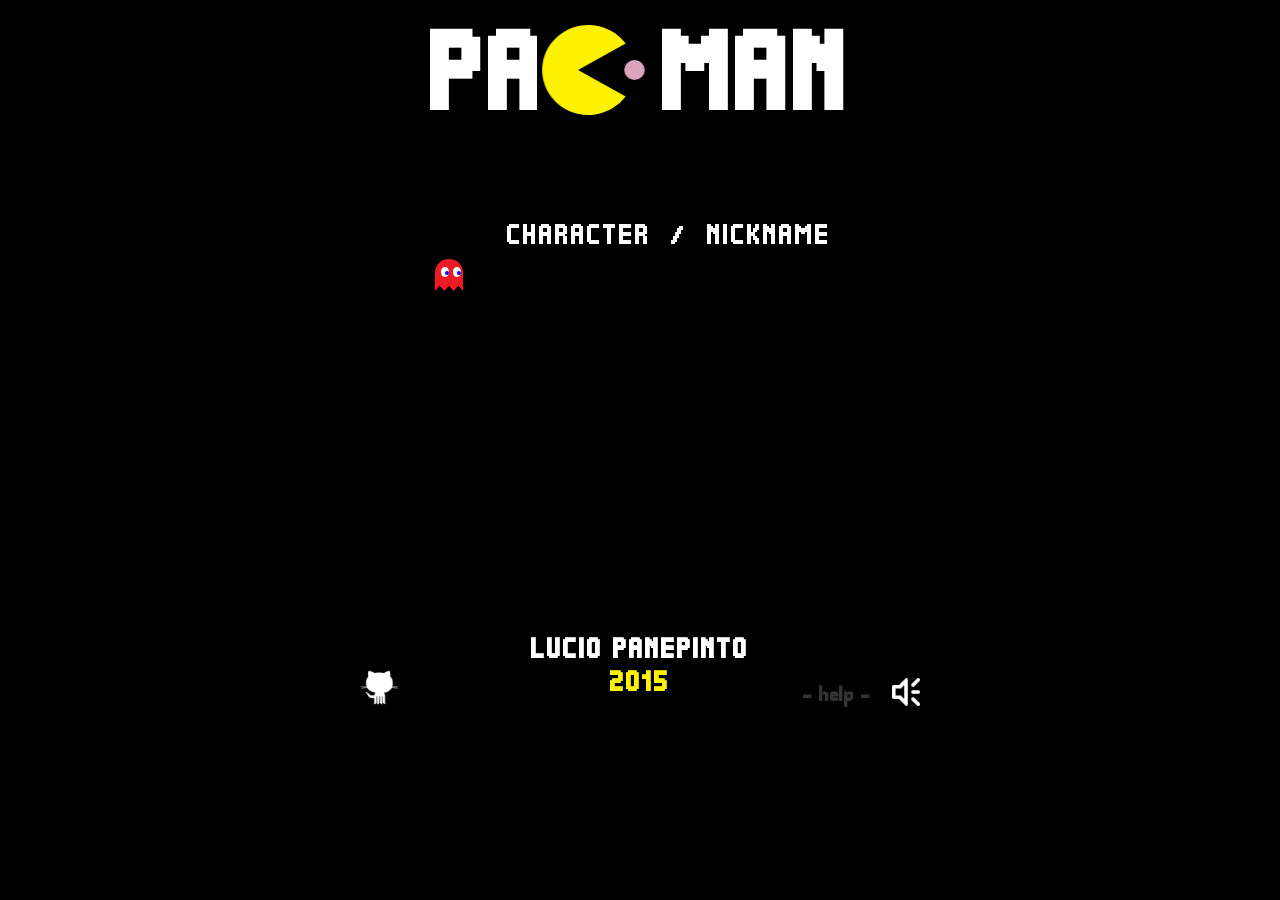
==== Projekt/game/index.html @ 0b098d2c "pac man in js, solid implementation, code needs to refactored." ====
<!DOCTYPE html>

<html>

	<head>

		<meta property="og:image" content="https://87060b9f4949ec52ecb6a75e0388be0b4d345dad.googledrive.com/host/0B4HFlS9vdbwFQlJvRFU2NDVYMlk/img/preview.png">
		<meta property="og:url" content="https://87060b9f4949ec52ecb6a75e0388be0b4d345dad.googledrive.com/host/0B4HFlS9vdbwFQlJvRFU2NDVYMlk/">
		<meta property="og:description" content="Pac-Man game written in HTML5 + CSS3 + jQuery with Canvas. This WebApp is a Responsive Web Design (RWD) website.">
		<meta property="og:title" content="Lucio PANEPINTO - Pac-Man">
		
		<meta name="viewport" content="width=device-width, initial-scale=1, minimum-scale=1, maximum-scale=1, user-scalable=no" />
		<meta name="description" content="Pac-Man game written in HTML5 + CSS3 + jQuery with Canvas. This WebApp is a Responsive Web Design (RWD) website." />
		<meta name="keywords" content="pacman, pac-man, pac-man online, pacman online, online, online games, games, free, puzzle, lucio panepinto, lucio, panepinto, html, html5, css, css3, javascript, jquery, rwd, responsive, responsive web design, responsive web, web design, canvas, draw" />

		<link rel="stylesheet" type="text/css" href="css/pacman.css" />
		<link rel="stylesheet" type="text/css" href="css/pacman-home.css" />
	
		<script type="text/javascript" src="js/jquery.js"></script>
		<script type="text/javascript" src="js/jquery-mobile.js"></script>
		<script type="text/javascript" src="js/jquery-buzz.js"></script>
		
		<script type="text/javascript" src="js/game.js"></script>
		<script type="text/javascript" src="js/tools.js"></script>
		<script type="text/javascript" src="js/board.js"></script>
		<script type="text/javascript" src="js/paths.js"></script>
		<script type="text/javascript" src="js/bubbles.js"></script>
		<script type="text/javascript" src="js/fruits.js"></script>
		<script type="text/javascript" src="js/pacman.js"></script>
		<script type="text/javascript" src="js/ghosts.js"></script>
		<script type="text/javascript" src="js/home.js"></script>
		<script type="text/javascript" src="js/sound.js"></script>
		
		<script type="text/javascript">		
			
			function simulateKeyup(code) { 
				var e = jQuery.Event("keyup");
				e.keyCode = code;
				jQuery('body').trigger(e);
			}
			function simulateKeydown(code) { 
				var e = jQuery.Event("keydown");
				e.keyCode = code;
				jQuery('body').trigger(e);
			}
			
			$(document).ready(function() { 
				$.mobile.loading().hide();
				loadAllSound();
				
				HELP_TIMER = setInterval('blinkHelp()', HELP_DELAY);
				
				$(".sound").click(function(e) { 
					e.stopPropagation();
					
					var sound = $(this).attr("data-sound");
					if ( sound === "on" ) { 
						$(".sound").attr("data-sound", "off");
						$(".sound").find("img").attr("src", "img/sound-off.png");
						GROUP_SOUND.mute();
					} else { 
						$(".sound").attr("data-sound", "on");
						$(".sound").find("img").attr("src", "img/sound-on.png");
						GROUP_SOUND.unmute();
					}
				});
				
				$(".help-button, #help").click(function(e) { 
					e.stopPropagation();
					if (!PACMAN_DEAD && !LOCK && !GAMEOVER) { 
						if ( $('#help').css("display") === "none") { 
							$('#help').fadeIn("slow");
							$(".help-button").hide();
							if ( $("#panel").css("display") !== "none") { 
								pauseGame();
							}
						} else { 
							$('#help').fadeOut("slow");
							$(".help-button").show();
						}
					}
				});
				
				$(".github").click(function(e) { 
					e.stopPropagation();
				});
				
				initHome();
				
				$("#home").on("mousedown touchstart", function(e) { 
					e.preventDefault();
					simulateKeydown(13);
				});
				$("#control-up, #control-up-second, #control-up-big").on("mousedown touchstart", function(e) { 
					e.preventDefault();
					simulateKeydown(38);
					simulateKeyup(13);
				});
				$("#control-down, #control-down-second, #control-down-big").on("mousedown touchstart", function(e) { 
					e.preventDefault();
					simulateKeydown(40);
					simulateKeyup(13);
				});
				$("#control-left, #control-left-big").on("mousedown touchstart", function(e) { 
					e.preventDefault();
					simulateKeydown(37);
					simulateKeyup(13);
				});
				$("#control-right, #control-right-big").on("mousedown touchstart", function(e) { 
					e.preventDefault();
					simulateKeydown(39);
					simulateKeyup(13);
				});

				
				$("body").keyup(function(e) { 
					KEYDOWN = false;
				});
				
				$("body").keydown(function(e) { 
				
					if (HOME) { 
						
						initGame(true);
						
					} else { 				
						//if (!KEYDOWN) { 
							KEYDOWN = true;
							if (PACMAN_DEAD && !LOCK) { 
								erasePacman();
								resetPacman();
								drawPacman();
								
								eraseGhosts();
								resetGhosts();
								drawGhosts();
								moveGhosts();
								
								blinkSuperBubbles();
								
							} else if (e.keyCode >= 37 && e.keyCode <= 40 && !PAUSE && !PACMAN_DEAD && !LOCK) { 
								if ( e.keyCode === 39 ) { 
									movePacman(1);
								} else if ( e.keyCode === 40 ) { 
									movePacman(2);
								} else if ( e.keyCode === 37 ) { 
									movePacman(3);
								} else if ( e.keyCode === 38 ) { 
									movePacman(4);
								}
							} else if (e.keyCode === 68 && !PAUSE) { 
								/*if ( $("#canvas-paths").css("display") === "none" ) { 
									$("#canvas-paths").show();
								} else { 
									$("#canvas-paths").hide();
								}*/
							} else if (e.keyCode === 80 && !PACMAN_DEAD && !LOCK) { 
								if (PAUSE) { 
									resumeGame();
								} else { 
									pauseGame();
								}
							} else if (GAMEOVER) { 
								initHome();
							}
						//}
					}
				});
			});
		</script>
	
		<title>Lucio PANEPINTO - Pac-Man</title>
	</head>
		
	<body>
	
		<div id="sound"></div>
	
		<div id="help">
			<h2>Help</h2>
			<table align="center" border="0" cellPadding="2" cellSpacing="0">
				<tbody>
					<tr><td>Arrow Left : </td><td>Move Left</td></tr>
					<tr><td>Arrow Right : </td><td>Move Right</td></tr>
					<tr><td>Arrow Down : </td><td>Move Down</td></tr>
					<tr><td>Arrow Up : </td><td>Move Up</td></tr>
					<tr><td colspan="2">&nbsp;</td></tr>
					<tr><td>P : </td><td>PAUSE</td></tr>
				</tbody>
			</table>
		</div>
	
		<div id="home">
			<h1>pac-man</h1>
			<h3>Lucio PANEPINTO<br><em>2015</em></h3>
			<canvas id="canvas-home-title-pacman"></canvas>
			<div id="presentation">
				<div id="presentation-titles">character &nbsp;/&nbsp; nickname</div>
				<canvas id="canvas-presentation-blinky"></canvas><div id="presentation-character-blinky">- shadow</div><div id="presentation-name-blinky">"blinky"</div>
				<canvas id="canvas-presentation-pinky"></canvas><div id="presentation-character-pinky">- speedy</div><div id="presentation-name-pinky">"pinky"</div>
				<canvas id="canvas-presentation-inky"></canvas><div id="presentation-character-inky">- bashful</div><div id="presentation-name-inky">"inky"</div>
				<canvas id="canvas-presentation-clyde"></canvas><div id="presentation-character-clyde">- pokey</div><div id="presentation-name-clyde">"clyde"</div>
			</div>
			<canvas id="trailer"></canvas>
			<div class="help-button">- help -</div>
			<a class="sound" href="javascript:void(0);" data-sound="on"><img src="img/sound-on.png" alt="" border="0"></a>
			<a class="github" target="_blank" href="https://github.com/luciopanepinto/pacman"><img src="img/github.png" alt="GitHub - Lucio PANEPINTO - Pac-Man"></a>
		</div>
	
		<div id="panel">
			<h1>pac-man</h1>
			<canvas id="canvas-panel-title-pacman"></canvas>
			<div id="score"><h2>1UP</h2><span>00</span></div>
			<div id="highscore"><h2>High Score</h2><span>00</span></div>
			<div id="board">
				<canvas id="canvas-board"></canvas>
				<canvas id="canvas-paths"></canvas>
				<canvas id="canvas-bubbles"></canvas>
				<canvas id="canvas-fruits"></canvas>
				<canvas id="canvas-pacman"></canvas>
				<canvas id="canvas-ghost-blinky"></canvas>
				<canvas id="canvas-ghost-pinky"></canvas>
				<canvas id="canvas-ghost-inky"></canvas>
				<canvas id="canvas-ghost-clyde"></canvas>
				<div id="control-up-big"></div>
				<div id="control-down-big"></div>
				<div id="control-left-big"></div>
				<div id="control-right-big"></div>
			</div>
			<div id="control">
				<div id="control-up"></div>
				<div id="control-up-second"></div>
				<div id="control-down"></div> 
				<div id="control-down-second"></div>
				<div id="control-left"></div>
				<div id="control-right"></div>
			</div>
			<canvas id="canvas-lifes"></canvas>
			<canvas id="canvas-level-fruits"></canvas>
			<div id="message"></div>
			<div class="help-button">- help -</div>
			<a class="sound" href="javascript:void(0);" data-sound="on"><img src="img/sound-on.png" alt="" border="0"></a>
		</div>
	
	</body>
	
</html>
---- Projekt/game/css/pacman.css ----
::-webkit-scrollbar { 
	width: 16px;
}
::-webkit-scrollbar-track { 
	background-color: #333;
} 
::-webkit-scrollbar-thumb { 
	background-color: #424e69;
}
::-webkit-scrollbar-thumb:hover { 
	background-color: #8295d5;
}

@font-face { 
	font-family: 'Quadrit'; 
	src: url('../css/Quadrit.ttf'); 
}

* { 
	font-family: Quadrit, sans-serif;
	font-size: 20px;
	color: #fff;
}

html, body { 
	margin: 0px 0px 0px 0px;
	padding: 0px 0px 0px 0px;
	width: 100%;
	height: 100%;
}
html  { 
	background-color: #000;
}
body { 
	position: relative;
}


#score, #highscore  { 
	position: absolute;
	display: inline;
	top: 70px;
	margin: 0px;
	padding: 0px;
	width: 160px;
}
#highscore { 
	left: 180px;
}
#score h2, #score span, #highscore h2, #highscore span { 
	display: block;
	text-transform: uppercase;
	font-weight: normal;
	letter-spacing: 2px;
	font-size: 16px;
	height: 21px;
	margin: 0px;
	padding: 0px;
	text-align: right;
	padding-right: 15px;
}
#score span, #highscore span { 
	padding-right: 0px;
}
#highscore span { 
	padding-right: 40px;
}
#message { 
	position: absolute;
	display: inline;
	top: 413px;
	left: 180px;
	margin: 0px;
	padding: 0px;
	width: 210px;
	height: 30px;
	text-transform: uppercase;
	font-weight: normal;
	letter-spacing: 2px;
	font-size: 20px;
	color: #fff200;
	text-align: center;
}
#message.red { 
	color: red;
}

span.combo, span.fruits { 
	position: absolute;
	letter-spacing: 1.5px;
	font-size: 14px;
	color: #89dfff;
	font-weight: normal;
}

#panel, #home { 
	width: 550px;
	height: 690px;
	margin: auto;
	margin-top: 10px;
	left: 0px;
	right: 0px;
	position: absolute;
	padding: 5px 10px 10px 10px;
	background-color: #000;
}			
#board, #canvas-board, #canvas-paths, #canvas-fruits, #canvas-pacman, #canvas-bubbles, #canvas-ghost-blinky, #canvas-ghost-pinky, #canvas-ghost-inky, #canvas-ghost-clyde { 
	width: 550px;
	height: 550px;
	position: absolute;
}
#canvas-paths { 
	display: none;
}
#board {  
	position: relative;
}

#canvas-lifes, #canvas-level-fruits { 
	height: 30px;
	top: 670px;
	position: absolute;
	z-index: 111111;
}
#canvas-lifes { 
	width: 120px;
	left: 50px;
}
#canvas-level-fruits { 
	width: 265px;
	right: 50px;
}

#control { 
	position: absolute;
	margin: auto;
	left: 0px;
	right: 0px;
	bottom: -145px;
	width: 550px;
	height: 140px;
	background-color: #666;
	opacity: 0.7;
	display: none;
}
#control-up, #control-down, #control-up-second, #control-down-second, #control-left, #control-right, #control-up-big, #control-down-big, #control-left-big, #control-right-big { 
	position: absolute;
	margin: auto;
	background-repeat: no-repeat;
	background-position: 50% 50%;
	background-size: 64px;
	cursor: pointer;
	width: 64px;
	height: 64px;
	padding: 5px;
}
#control-up { 
	top: 0px;
	left: 70px;
	background-image: url('../img/move-up.png');
}
#control-down { 
	bottom: 0px;
	right: 70px;
	background-image: url('../img/move-down.png');
}
#control-up-second { 
	top: 0px;
	right: 70px;
	background-image: url('../img/move-up.png');
}
#control-down-second{ 
	bottom: 0px;
	left: 70px;
	background-image: url('../img/move-down.png');
}
#control-left { 
	bottom: 0px;
	top: 0px;
	left: 0px;
	background-image: url('../img/move-left.png');
}
#control-right { 
	bottom: 0px;
	top: 0px;
	right: 0px;
	background-image: url('../img/move-right.png');
}

#control-up-big, #control-down-big, #control-left-big, #control-right-big { 
	position: absolute;
	opacity: 0.2;
	margin: auto;
	padding: 0px;
	display: none;
	background-size: 98px;
	z-index: 999999;
}
#control-up-big { 
	bottom: 10px;
	left: 0px;
	right: 0px;
	width: 125px;
	height: 125px;
	background-image: url('../img/move-up-big.png');
}
#control-down-big { 
	bottom: -120px;
	left: 0px;
	right: 0px;
	width: 125px;
	height: 125px;
	background-image: url('../img/move-down-big.png');
}
#control-left-big { 
	left: 80px;
	bottom: -90px;
	width: 125px;
	height: 175px;
	background-image: url('../img/move-left-big.png');
}
#control-right-big { 
	right: 80px;
	bottom: -90px;
	width: 125px;
	height: 175px;
	background-image: url('../img/move-right-big.png');
}



h1 { 
	margin: 0px 0px 74px 0px;
	padding: 0px;
	font-size: 24px;
	letter-spacing: 3px;
	color: #fff;
	text-transform: uppercase;
	font-style: normal;
}
h3 { 
	margin: 0px;
	padding: 0px;
	font-size: 20px;
	letter-spacing: 2px;
	color: #fff;
	text-transform: uppercase;
	font-style: normal;
}

.sound { 
	position: absolute;
}
.sound img { 
	height: 28px;
}
#home .sound { 
	bottom: 0px;
	right: 5px;
}
#panel .sound { 
	top: 77px;
	right: 5px;
}

.github { 
	position: absolute;
	bottom: 0px;
	left: 5px;
}

.help-button { 
	position: absolute;
	text-align: center;
	bottom: 8px;
	right: 55px;
	margin: auto;
	font-size: 14px;
	font-weight: bold;
	text-transform: lowercase;
	letter-spacing: 0.5px;
	cursor: pointer;
	color: #78abf7;
	transition: color 1.5s;
}
.help-button.yo { 
	color: #333;
}
#panel .help-button { 
	top: -510px;
	height: 25px;
}

#help h2 { 
	margin: 0px 0px 10px 0px;
	color: #d43b3b;
	text-transform: uppercase;
	font-weight: bold;
	font-size: 26px;
}
#help { 
	position: absolute;
	width: 420px;
	height: 265px;
	top: 290px;
	left: 0px;
	right: 0px;
	margin: auto;
	padding-top: 15px;
	text-align: center;
	z-index: 999999;
	background-color: #222;
	border: solid 1px #193fff;
	text-transform: uppercase;
	opacity: 0.9;
	display: none;
	cursor: pointer;
}
#help  table  tr  td { 
	font-size: 16px;
	letter-spacing: 1px;
}
#help  table  tr  td:first-child { 
	color: #f4c030;
	font-weight: bold;
	text-align: right;
}
#help  table  tr  td:last-child { 
	text-align: left;
}

#sound { 
	position: absolute;
}

.ui-mobile {
	-webkit-touch-callout: none;
	-webkit-user-select: none;
	-khtml-user-select: none;
	-ms-user-select: none;
	user-select: none;
	-webkit-tap-highlight-color: rgba(0,0,0,0);
}



@media screen and (min-height:1200px), screen and (min-device-height : 1200px) { 
	#panel, #home { 
		zoom: 135%;
	}
}

@media screen and (max-width:1024px), screen and (min-device-width : 768px) and (max-device-width : 1024px) { 
	#home .help-button, #panel .help-button, #home .github, #sound, .sound { 
		display: none;
	}
	#panel, #home { 
		zoom: 105%;
	}
	#control-up-big, #control-down-big, #control-left-big, #control-right-big { 
		display: inline; 
	} 

}
@media screen and (max-height:640px), screen and (min-device-height : 480px) and (max-device-height : 640px) and (-webkit-device-pixel-ratio: 3) { 
	#panel, #home { 
		zoom: 60%;
	}
	#control-up-big, #control-down-big, #control-left-big, #control-right-big { 
		display: inline; 
	} 
	#home .help-button, #panel .help-button, #home .github, #sound, .sound { 
		display: none;
	}
	h1, #canvas-panel-title-pacman { 
		visibility: hidden;
	}
}
@media screen and (max-height:480px), screen and (min-device-height : 320px) and (max-device-height : 480px) { 
	#panel, #home { 
		zoom: 55%;
	}
	#control-up-big, #control-down-big, #control-left-big, #control-right-big { 
		display: inline; 
	} 
	h1, #canvas-panel-title-pacman, #control-up-second, #control-down-second, #home .help-button, #panel .help-button, #home .github, #sound, .sound { 
		display: none;
	}
	#score, #highscore { 
		top: 0px;
	}
	#panel { 
		padding-top: 50px;
	}
	#canvas-lifes, #canvas-level-fruits { 
		top: 607px;
	}
	#control { 
		bottom: 50px;
		width: 550px;
		height: 55px;
	}
	#control-up, #control-down, #control-left, #control-right { 
		top: 0px;
		bottom: 0px;
		background-size: 48px;
		width: 48px;
		height: 48px;
		padding: 5px;
	}
	#message { 
		top: 347px;
	}
}
---- Projekt/game/css/pacman-home.css ----
#home h1 { 
	text-align: center;
	font-size: 78px;
}
#home h3 { 
	position: absolute;
	margin: auto;
	left: 0px;
	right: 0px;
	bottom: 15px;
	text-align: center;
}
#home h3 em { 
	font-size: inherit;
	font-style: inherit;
	color: #fff200;
}
#canvas-home-title-pacman { 
	background-color: #000;
	position: absolute;
	top: 10px;
	left: 182px;
	height: 100px;
	width: 118px;
}
#canvas-panel-title-pacman { 
	background-color: #000;
	position: absolute;
	top: 6px;
	left: 47px;
	height: 32px;
	width: 38px;
}

#presentation { 
	position: absolute;
	margin: auto;
	padding: 0px;
	left: 0px;
	right: 0px;
	top: 200px;
	width: 500px;
	height: 250px;
}
#presentation-titles { 
	position: absolute;
	width: 360px;
	height: 28px;
	top: 10px;
	left: 117px;
	letter-spacing: 2px;
	font-size: 20px;
	text-transform: uppercase;
	color: #fff;
}
#canvas-presentation-blinky, #canvas-presentation-pinky, #canvas-presentation-inky, #canvas-presentation-clyde { 
	position: absolute;
	width: 50px;
	height: 50px;
	left: 35px;
}
#canvas-presentation-blinky { 
	top: 40px;
}
#canvas-presentation-pinky { 
	top: 90px;
}
#canvas-presentation-inky { 
	top: 140px;
}
#canvas-presentation-clyde { 
	top: 190px;
}
#presentation-character-blinky, #presentation-character-pinky, #presentation-character-inky, #presentation-character-clyde, 
#presentation-name-blinky, #presentation-name-pinky, #presentation-name-inky, #presentation-name-clyde { 
	position: absolute;
	width: 180px;
	height: 28px;
	left: 120px;
	letter-spacing: 2px;
	font-size: 20px;
	text-transform: uppercase;
}
#presentation-name-blinky, #presentation-name-pinky, #presentation-name-inky, #presentation-name-clyde { 
	left: 310px;
	width: 180px;
}
#presentation-character-blinky, #presentation-name-blinky { 
	top: 50px;
	color: #ed1b24;
}
#presentation-character-pinky, #presentation-name-pinky { 
	top: 100px;
	color: #feaec9;
}
#presentation-character-inky, #presentation-name-inky { 
	top: 150px;
	color: #4adecb;
}
#presentation-character-clyde, #presentation-name-clyde { 
	top: 200px;
	color: #f99c00;
}

#trailer { 
	position: absolute;
	margin: auto;
	padding: 0px;
	left: 0px;
	right: 0px;
	bottom: 100px;
	width: 500px;
	height: 50px;
}

@media screen and (min-height:1200px), screen and (min-device-height : 1200px) { 

}

@media screen and (max-width:1024px), screen and (min-device-width : 768px) and (max-device-width : 1024px) { 

	
	#canvas-panel-title-pacman { 
		left: 49px;
		width: 42px;
	}
}

@media screen and (max-height:640px), screen and (min-device-height : 480px) and (max-device-height : 640px) and (-webkit-device-pixel-ratio: 3) { 

}
@media screen and (max-height:480px), screen and (min-device-height : 320px) and (max-device-height : 480px) { 

}
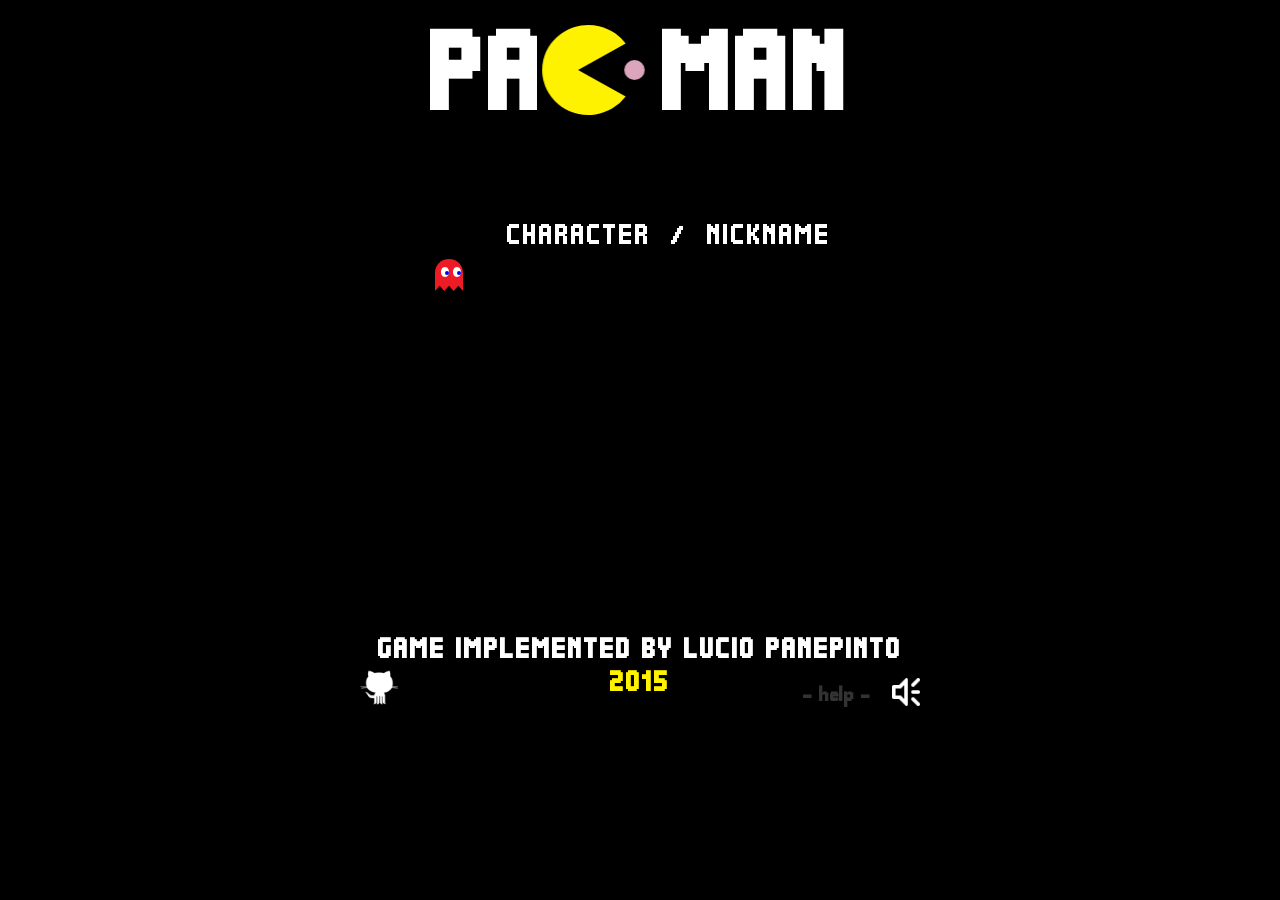
==== commit 7c7e6f92: "comments + make ghosts invisible" ====
--- a/Projekt/game/index.html
+++ b/Projekt/game/index.html
@@ -4,8 +4,6 @@
 
 	<head>
 
-		<meta property="og:image" content="https://87060b9f4949ec52ecb6a75e0388be0b4d345dad.googledrive.com/host/0B4HFlS9vdbwFQlJvRFU2NDVYMlk/img/preview.png">
-		<meta property="og:url" content="https://87060b9f4949ec52ecb6a75e0388be0b4d345dad.googledrive.com/host/0B4HFlS9vdbwFQlJvRFU2NDVYMlk/">
 		<meta property="og:description" content="Pac-Man game written in HTML5 + CSS3 + jQuery with Canvas. This WebApp is a Responsive Web Design (RWD) website.">
 		<meta property="og:title" content="Lucio PANEPINTO - Pac-Man">
 		
@@ -148,12 +146,12 @@
 								} else if ( e.keyCode === 38 ) { 
 									movePacman(4);
 								}
-							} else if (e.keyCode === 68 && !PAUSE) { 
-								/*if ( $("#canvas-paths").css("display") === "none" ) { 
+							} else if (e.keyCode === 68 && !PAUSE) {  //backround paths
+								if ( $("#canvas-paths").css("display") === "none" ) { 
 									$("#canvas-paths").show();
 								} else { 
 									$("#canvas-paths").hide();
-								}*/
+								}
 							} else if (e.keyCode === 80 && !PACMAN_DEAD && !LOCK) { 
 								if (PAUSE) { 
 									resumeGame();
@@ -192,7 +190,7 @@
 	
 		<div id="home">
 			<h1>pac-man</h1>
-			<h3>Lucio PANEPINTO<br><em>2015</em></h3>
+			<h3>game implemented by Lucio PANEPINTO<br><em>2015</em></h3>
 			<canvas id="canvas-home-title-pacman"></canvas>
 			<div id="presentation">
 				<div id="presentation-titles">character &nbsp;/&nbsp; nickname</div>
